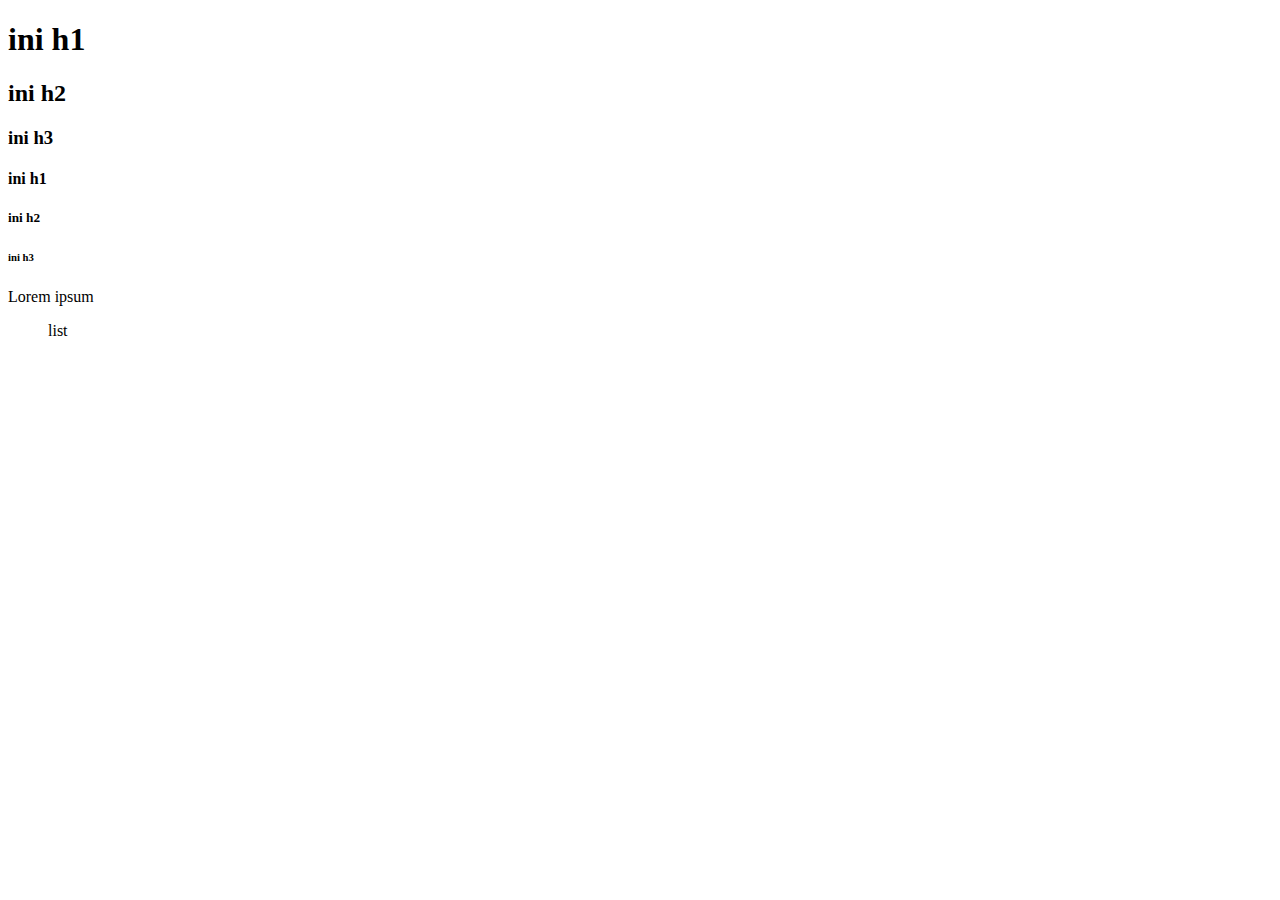
==== index.html @ 22183bcc "add inline, style css" ====
<!DOCTYPE html>
<html lang="en">
<head>
    <meta charset="UTF-8">
    <meta http-equiv="X-UA-Compatible" content="IE=edge">
    <meta name="viewport" content="width=device-width, initial-scale=1.0">
    <title>Belajar HTML $ CSS</title>
</head>
<body>
    <h1> ini h1 </h1>
    <h2> ini h2 </h2>
    <h3> ini h3 </h3>
    <h4> ini h1 </h4>
    <h5> ini h2 </h5>
    <h6> ini h3 </h6>

    <p>Lorem ipsum

    <ol> list

</body>
</html>
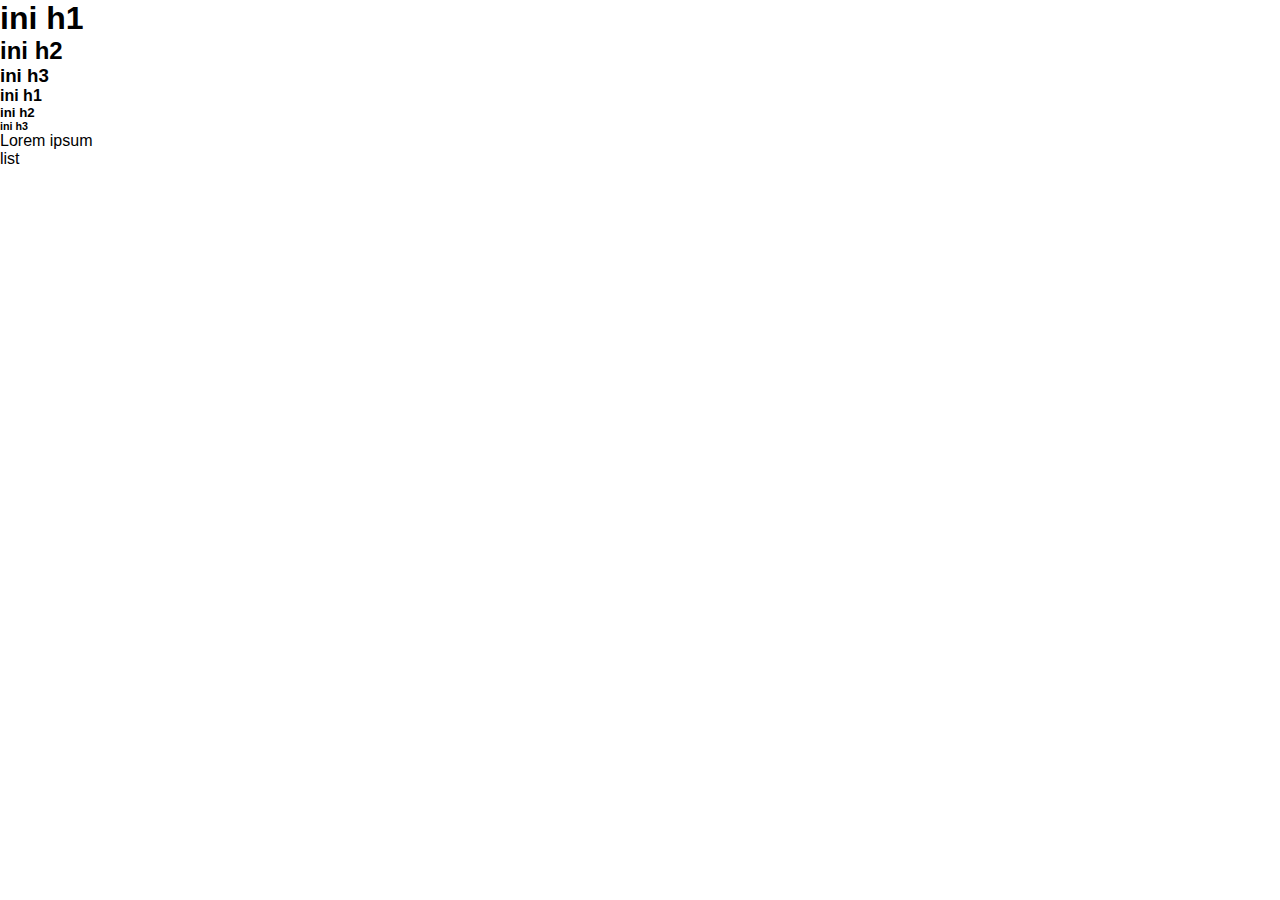
==== commit 8999303c: "update blog detail dan css" ====
--- a/index.html
+++ b/index.html
@@ -5,6 +5,16 @@
     <meta http-equiv="X-UA-Compatible" content="IE=edge">
     <meta name="viewport" content="width=device-width, initial-scale=1.0">
     <title>Belajar HTML $ CSS</title>
+    <link href="style.css" rel="stylesheet" />
+
+    <!--<style>
+        table, th, td {
+            border: 1px dotted black;
+        }
+        table{
+            width: 100%;
+        }
+    </style>-->
 </head>
 <body>
     <h1> ini h1 </h1>
--- a/style.css
+++ b/style.css
@@ -0,0 +1,57 @@
+* {
+    margin: 0;
+    padding: 0;
+    box-sizing: border-box;
+}
+body{
+    font-family: 'Poppins', sans-serif;
+}
+a{
+    text-decoration: none;
+    color: firebrick;
+}
+.container{
+    max-width: 1140px;
+    margin: 0 auto;
+}
+.menu{
+    margin: 80px;
+    border-top: 1px solid grey;
+    border-bottom: 1px solid grey;
+    padding: 30px 0px 30px 0px;
+}
+/* .menu-flex .logo{
+    float: left;
+}
+.menu-flex .search{
+    float: left;
+} */
+.center{
+    text-align: center;
+}
+.menu-flex{
+    display: flex;
+    justify-content: space-between;
+}
+.list.menu{
+    display: flex;
+    justify-content: space-between;
+    gap: 30px;
+}
+.logo{
+    /* background-color: goldenrod;
+    padding: 30px;
+    margin-top: 50px; */
+    font-weight: 800px; 
+}
+
+.content{
+    padding: 0px 180;
+}    
+.content-header{
+    padding-top: 80px;
+    text-align: center;
+}
+.content{
+    padding: 0px 180;
+}